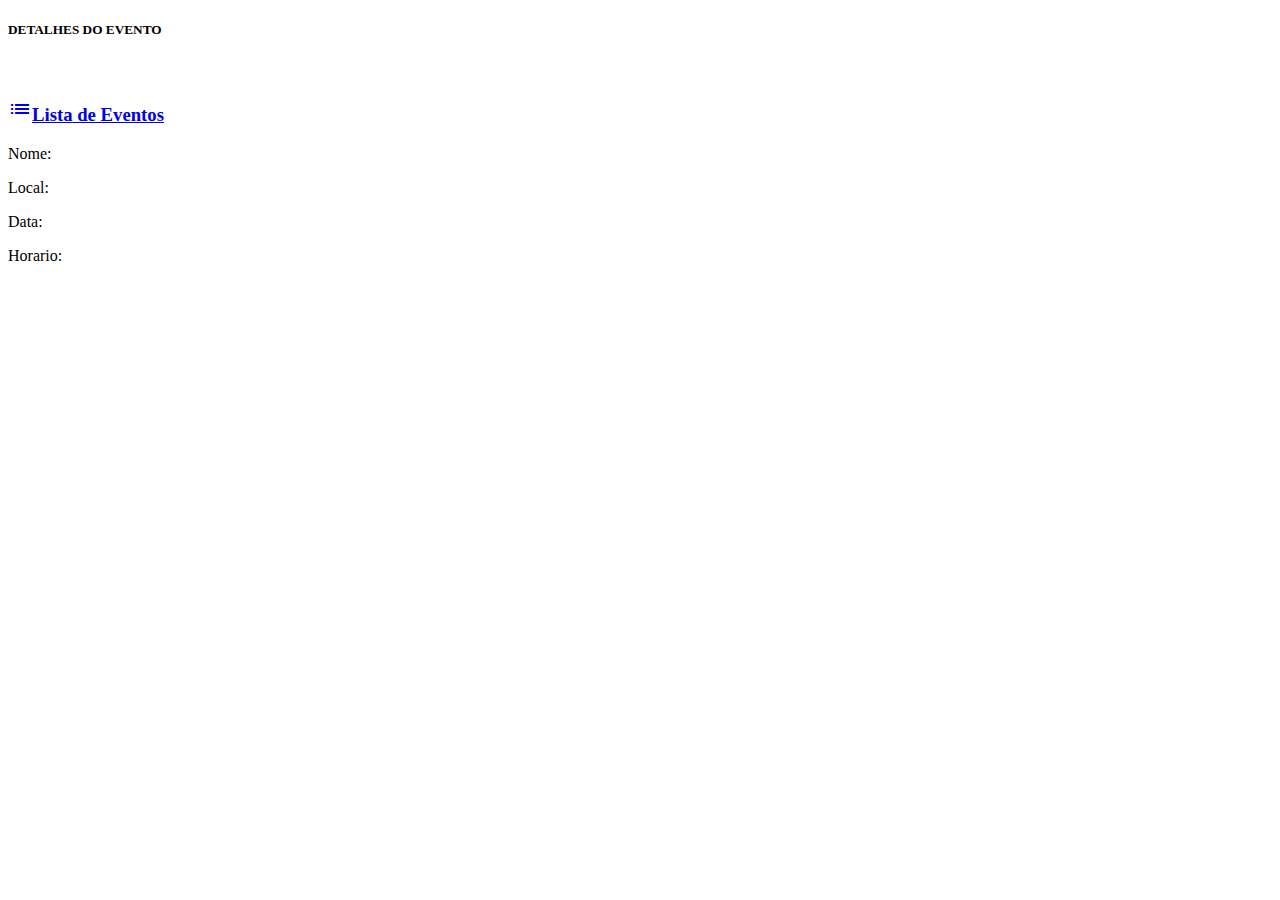
==== fotopointapp/src/main/resources/templates/evento/detalhesEvento.html @ 73df156c "Inclusao_do_materialize" ====
<!DOCTYPE html>
<html xmlns:th="http://www.thymeleaf.org"
      xmlns:layout="http://www.ultraq.net.nz/thymeleaf/layout"
      layout:decorate="~{layout/layout}">
<head>
    <!--Import Google Icon Font-->
    <link href="https://fonts.googleapis.com/icon?family=Material+Icons" rel="stylesheet"/>
    <!--Import materialize.css-->
    <link type="text/css" rel="stylesheet" href="materialize/css/materialize.min.css"  media="screen,projection"/>

    <!--Let browser know website is optimized for mobile-->
    <meta name="viewport" content="width=device-width, initial-scale=1.0"/>
    <title>Evento</title>

    <nav>
        <div class="nav-wrapper">
            <div class="card-panel teal lighten-2"><h5>DETALHES DO EVENTO</h5>
                <!--<a href="" class="brand-logo">Lista de Eventos</a>
                <ul id="nav-mobile" class="right hide-on-med-and-down">
                    <li><a href="">sass</a></li>
                    <li><a href="">sass <span class="new badge">4</span></a></li>
                    <li><a href="">sass</a></li>-->
                </ul>
            </div>
        </div>
    </nav>
</head>
<body>
</br>
<h3><a href="/eventos" class="waves-effect waves-light btn"><i class="material-icons right">list</i>Lista de Eventos</a></h3>
    <div th:each="evento : ${evento}" class="container">
        <div class="row">
            <p>Nome: <span th:text="${evento.nome}"></span></p>
            <p>Local: <span th:text="${evento.local}"></span></p>
            <p>Data: <span th:text="${evento.data}"></span></p>
            <p>Horario: <span th:text="${evento.horario}"></span></p>
        </div>
    </div>

    <script type="text/javascript" src="js/materialize.min.js"></script>
</body>
</html>
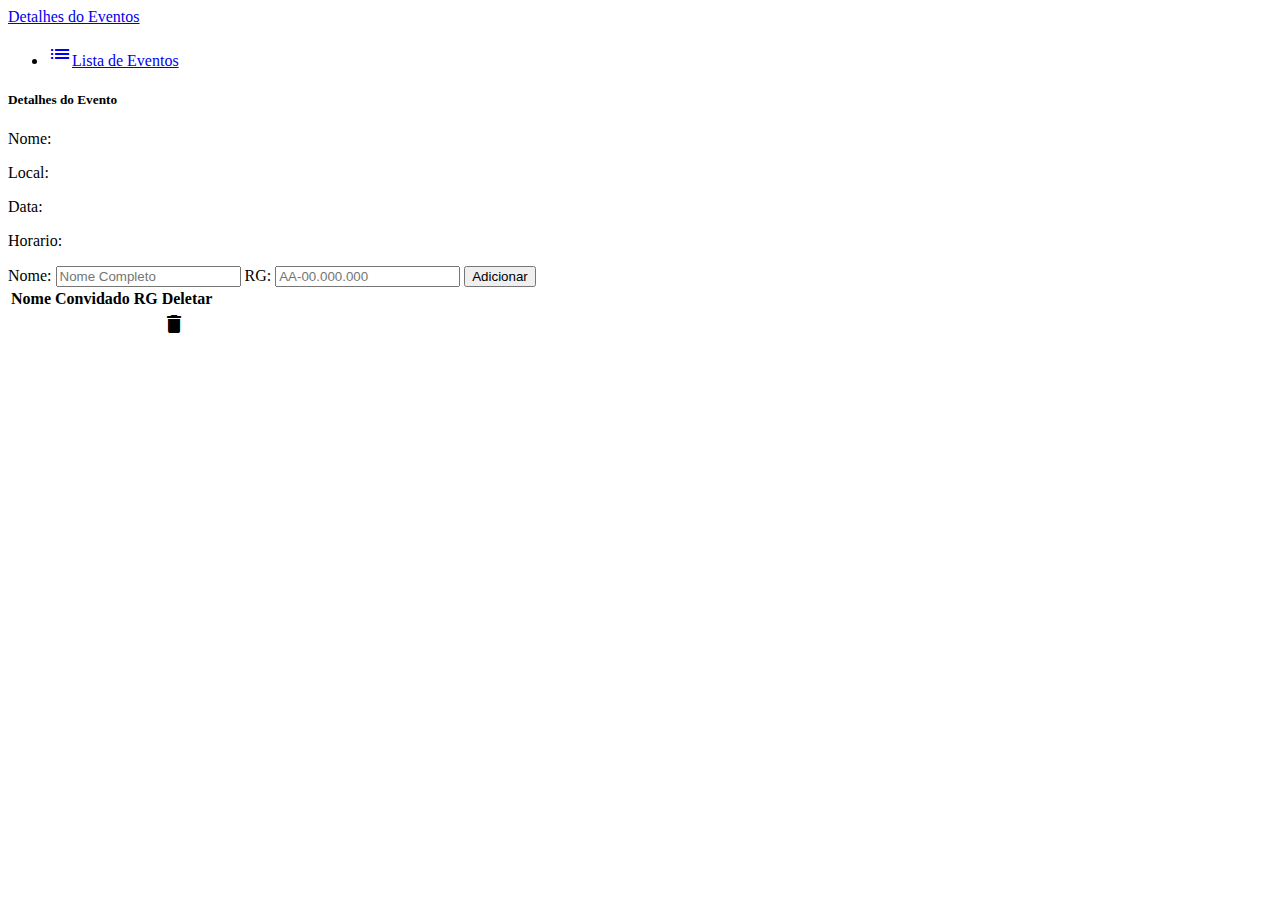
==== commit 69674fc2: "Melhorias" ====
--- a/fotopointapp/src/main/resources/templates/evento/detalhesEvento.html
+++ b/fotopointapp/src/main/resources/templates/evento/detalhesEvento.html
@@ -7,35 +7,57 @@
     <link href="https://fonts.googleapis.com/icon?family=Material+Icons" rel="stylesheet"/>
     <!--Import materialize.css-->
     <link type="text/css" rel="stylesheet" href="materialize/css/materialize.min.css"  media="screen,projection"/>
-
+    <link rel="stylesheet" href="style/style.css"/>
     <!--Let browser know website is optimized for mobile-->
     <meta name="viewport" content="width=device-width, initial-scale=1.0"/>
     <title>Evento</title>
-
-    <nav>
-        <div class="nav-wrapper">
-            <div class="card-panel teal lighten-2"><h5>DETALHES DO EVENTO</h5>
-                <!--<a href="" class="brand-logo">Lista de Eventos</a>
+</head>
+<body>
+    <header>
+        <nav>
+            <div class="nav-wrapper">
+                <a href="#" class="brand-logo">Detalhes do Eventos</a>
                 <ul id="nav-mobile" class="right hide-on-med-and-down">
-                    <li><a href="">sass</a></li>
-                    <li><a href="">sass <span class="new badge">4</span></a></li>
-                    <li><a href="">sass</a></li>-->
+                    <li><a href="/eventos" class="waves-effect waves-light btn"><i class="material-icons right">list</i>Lista de Eventos</a></li>
                 </ul>
             </div>
-        </div>
-    </nav>
-</head>
-<body>
-</br>
-<h3><a href="/eventos" class="waves-effect waves-light btn"><i class="material-icons right">list</i>Lista de Eventos</a></h3>
-    <div th:each="evento : ${evento}" class="container">
+        </nav>
+    </header>
+
+    <div th:each="evento : ${evento}" class="container detalhesEvento">
+        <h5>Detalhes do Evento</h5>
         <div class="row">
             <p>Nome: <span th:text="${evento.nome}"></span></p>
             <p>Local: <span th:text="${evento.local}"></span></p>
             <p>Data: <span th:text="${evento.data}"></span></p>
             <p>Horario: <span th:text="${evento.horario}"></span></p>
         </div>
+
+        <th:block th:include="mensagemValidacao"></th:block>
+
+        <form method="post" th:object="${convidado}">
+            Nome: <input type="text" value="" name="nomeConvidado" placeholder="Nome Completo"/>
+            RG: <input type="text" value="" name="rg" placeholder="AA-00.000.000" class="validate"/>
+            <button class="waves-effect waves-light btn" type="submit">Adicionar</button>
+        </form>
     </div>
+
+    <table class="container tabelaConvidado">
+        <thead>
+            <tr>
+                <th>Nome Convidado</th>
+                <th>RG</th>
+                <th>Deletar</th>
+            </tr>
+        </thead>
+        <tbody>
+            <tr th:each="convidados : ${convidados}">
+                <td><span th:text="${convidados.nomeConvidado}"></span></td>
+                <td><span th:text="${convidados.rg}"></span></td>
+                <td><a th:href="${(#mvc.url('EC#deletarConvidado').arg(0,convidados.rg)).build()}"><i class="material-icons left">delete</i></a></td>
+            </tr>
+        </tbody>
+    </table>
 
     <script type="text/javascript" src="js/materialize.min.js"></script>
 </body>
